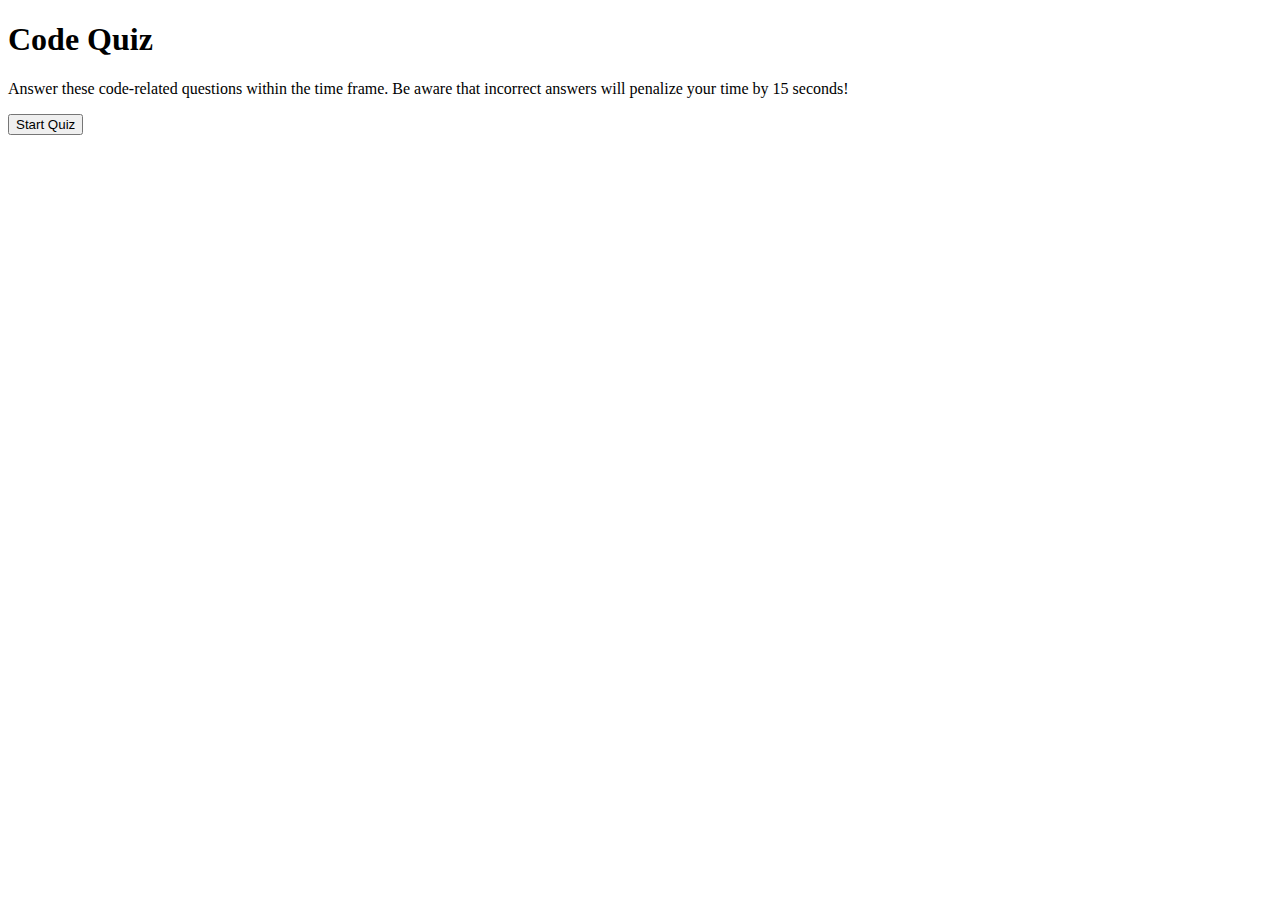
==== index.html @ 3c8a0bff "Initial Upload" ====
<!DOCTYPE html>
<html lang="en">

<head>
    <meta charset="UTF-8">
    <meta name="viewport" content="width=device-width, initial-scale=1.0">
    <meta http-equiv="X-UA-Compatible" content="ie=edge">
    <link rel="stylesheet" type="text/css" href="assets/style.css">

    <!--title-->
    <title>Code Quiz</title>
</head>

<body>
    <!--wrapper-->
    <div id="wrapper">
        <!-- timer -->
        <div id="currentTime"></div>
        <!-- quiz-content-->
        <div id="questionsDiv">
            <h1>Code Quiz</h1>
            <p>Answer these code-related questions within the time frame. Be aware that incorrect
                answers will penalize your time by 15 seconds!</p>
            <ul id="choicesUl"></ul>
            <!--Buttons-->
            <button id="startTime">Start Quiz</button>
        </div>

    </div>


    <script src="script.js"></script>


</body>

</html>
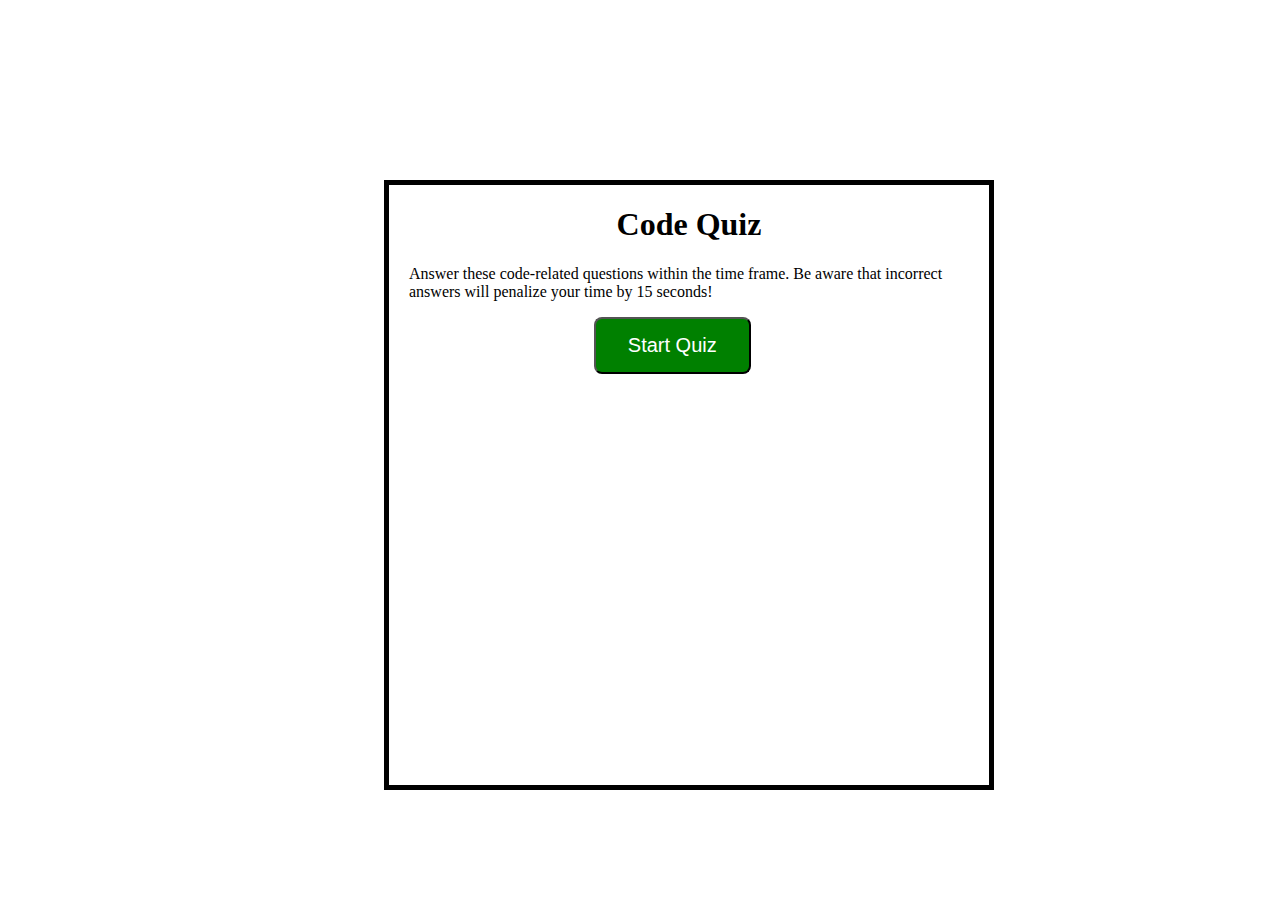
==== commit 646b9655: "Debug v2" ====
--- a/index.html
+++ b/index.html
@@ -5,7 +5,7 @@
     <meta charset="UTF-8">
     <meta name="viewport" content="width=device-width, initial-scale=1.0">
     <meta http-equiv="X-UA-Compatible" content="ie=edge">
-    <link rel="stylesheet" type="text/css" href="assets/style.css">
+    <link rel="stylesheet" type="text/css" href="Assets/style.css">
 
     <!--title-->
     <title>Code Quiz</title>
--- a/Assets/style.css
+++ b/Assets/style.css
@@ -0,0 +1,136 @@
+#wrapper {
+  position: absolute;
+  left: 30%;
+  top: 20%;
+  width: 600px;
+  height: 600px;
+  border: 5px solid black;
+}
+#startTime {
+  background-color: green;
+  margin-left: 33%;
+  padding: 15px 32px;
+  font-size: 20px;
+  color: white;
+}
+#questionsDiv {
+  margin: 20px;
+}
+
+#currentTime {
+  float: right;
+}
+
+#goBack {
+  background-color: orange;
+  position: relative;
+  padding: 10px;
+  font-size: 20px;
+  color: white;
+  top: 30%;
+  left: 55%;
+  width: auto;
+  text-align: center;
+  text-decoration: none;
+}
+
+
+
+#clear {
+  background-color: red;
+  position: relative;
+  padding: 10px;
+  font-size: 20px;
+  color: white;
+  top: 30%;
+  right: 5%;
+  text-align: center;
+}
+
+button {
+  border-radius: 8px;
+}
+
+textarea {
+  width: 90%;
+  margin: 20px;
+}
+
+#Submit {
+  background-color: green;
+  margin-left: 33%;
+  padding: 15px 32px;
+  font-size: 20px;
+  color: white;
+}
+
+label {
+  margin-right: 10px;
+}
+input {
+  margin-bottom: 20px;
+  width: 50%;
+  border: 1px solid silver;
+}
+
+h1 {
+  text-align: center;
+}
+
+li {
+  background-color: blue;
+  margin-top: 10px;
+  padding: 5px 15px;
+  width: 80%;
+  font-size: 18px;
+  color: white;
+}
+
+#createDiv {
+  margin-top: 20px;
+  border-top: 1px solid silver;
+}
+@media screen and (max-width: 786px) {
+
+body {
+  max-width: 786px;
+}
+
+#wrapper {
+position: absolute;
+left: 20%;
+}
+
+a {
+margin-left: 20%;
+}
+#goBack {
+  
+  position: relative;
+  left: 55%;
+}
+
+#clear {
+  
+  position: relative;
+  right: 5%;
+  
+}
+}
+
+@media screen and (max-width: 640px) {
+
+body {
+  min-width: 640px;
+}
+
+#wrapper {
+position: absolute;
+left: 10%;
+}
+a {
+margin-left: 10%;
+}
+
+
+}